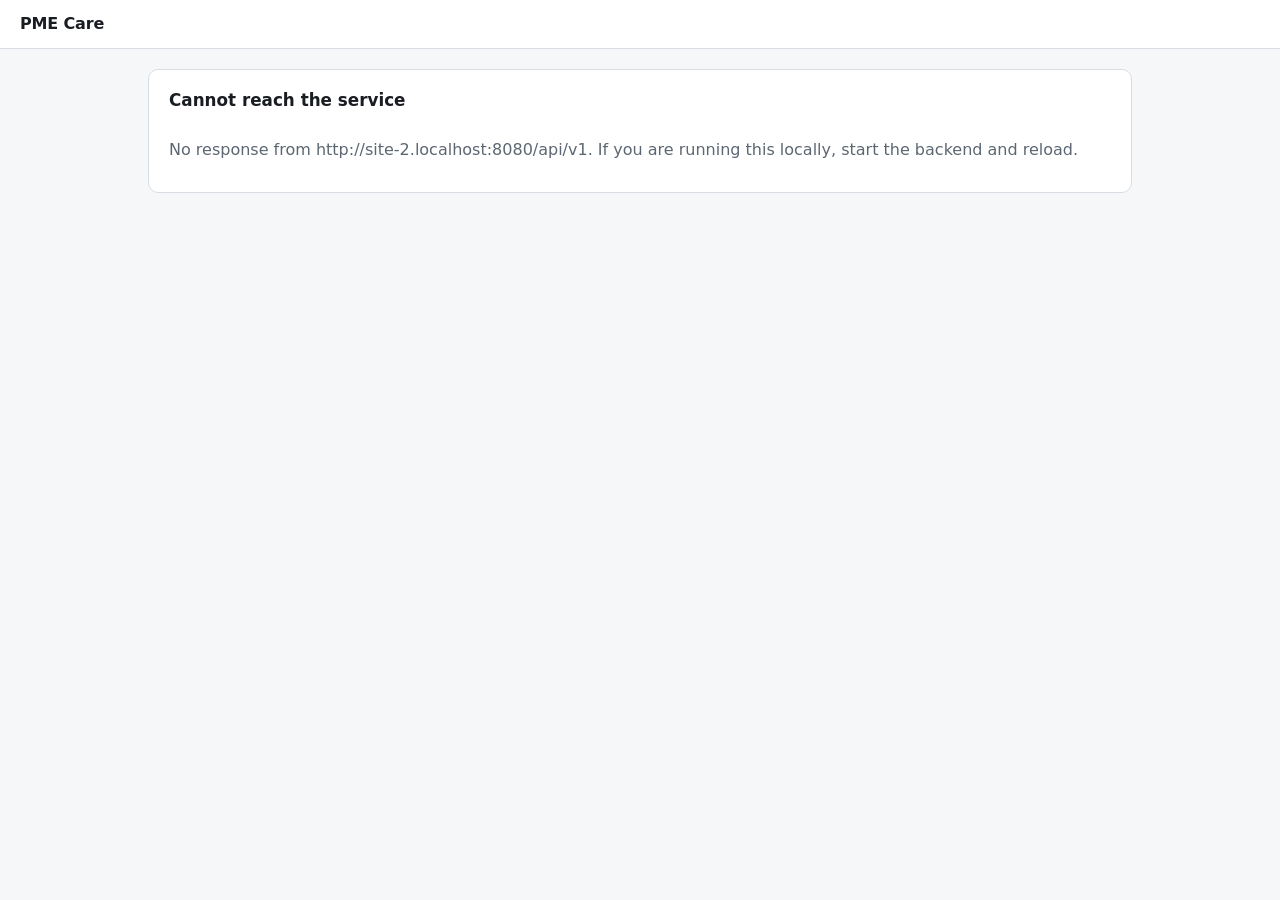
==== frontend/index.html @ 14f028fa "Give each role its own interface, served by the backend itself frontend/ replaces the endpoint-by-en" ====
<!DOCTYPE html>
<!--
  PME Care — the application.

  No build step: native ES modules, so this is real code organisation with no
  toolchain. Serve the folder with any static server, or let the backend serve it
  (see README) to avoid CORS entirely.

  The API base URL is derived from this page's hostname, port 8080. Override it by
  setting window.PME_API_BASE before app.js loads — that is the one hook a
  different deployment needs.

  frontend-mvp/ is the older endpoint-by-endpoint console. It is kept because it
  is still the quickest way to poke a single endpoint by hand; this is what users
  get.
-->
<html lang="en">
<head>
<meta charset="utf-8" />
<meta name="viewport" content="width=device-width, initial-scale=1" />
<meta name="color-scheme" content="light dark" />
<title>PME Care</title>
<link rel="stylesheet" href="styles.css" />
</head>
<body>
  <header id="header"><div class="brand">PME Care</div></header>
  <main id="app">
    <p class="empty">Loading…</p>
  </main>
  <script type="module" src="js/app.js"></script>
</body>
</html>
---- frontend/styles.css ----
/*
 * One stylesheet. Light and dark both defined, because a plant terminal and a
 * phone on a night shift are different rooms.
 *
 * Sizes are deliberately generous: this gets used on shared terminals, sometimes
 * by people wearing gloves, sometimes by someone reading their own fitness
 * status on a phone. Nothing here is below 0.85rem.
 */

:root {
  --bg: #f6f7f9;
  --surface: #ffffff;
  --line: #d9dde3;
  --ink: #191d22;
  --muted: #5c6773;
  --accent: #0b6b5f;
  --accent-ink: #ffffff;
  --ok: #12683a;
  --ok-bg: #e7f5ec;
  --warn: #8a5a00;
  --warn-bg: #fdf3e0;
  --bad: #a02418;
  --bad-bg: #fcebe9;
  --radius: 10px;
}

@media (prefers-color-scheme: dark) {
  :root {
    --bg: #14171a;
    --surface: #1c2024;
    --line: #333a41;
    --ink: #e8eaed;
    --muted: #9aa5b1;
    --accent: #3fb9a5;
    --accent-ink: #06231f;
    --ok: #6ddc9b;
    --ok-bg: #133024;
    --warn: #e8b465;
    --warn-bg: #33280f;
    --bad: #f08b7f;
    --bad-bg: #3a1a16;
  }
}

* { box-sizing: border-box; }

body {
  margin: 0;
  background: var(--bg);
  color: var(--ink);
  font: 16px/1.5 system-ui, -apple-system, "Segoe UI", sans-serif;
}

/* --- header ------------------------------------------------------------- */

#header {
  display: flex;
  align-items: center;
  gap: 1.25rem;
  flex-wrap: wrap;
  padding: 0.75rem 1.25rem;
  background: var(--surface);
  border-bottom: 1px solid var(--line);
  position: sticky;
  top: 0;
  z-index: 10;
}

.brand { font-weight: 700; letter-spacing: -0.01em; }

#header nav { display: flex; gap: 0.25rem; flex-wrap: wrap; flex: 1; }

.navlink {
  padding: 0.4rem 0.7rem;
  border-radius: 999px;
  color: var(--muted);
  text-decoration: none;
  font-size: 0.9rem;
  white-space: nowrap;
}
.navlink:hover { background: var(--bg); color: var(--ink); }
.navlink.active { background: var(--accent); color: var(--accent-ink); }

.whoami { display: flex; align-items: center; gap: 0.6rem; font-size: 0.85rem; }
.whoami-name { font-weight: 600; }
.whoami-role { color: var(--muted); }

/* --- layout ------------------------------------------------------------- */

main { max-width: 64rem; margin: 0 auto; padding: 1.25rem; }

.card {
  background: var(--surface);
  border: 1px solid var(--line);
  border-radius: var(--radius);
  padding: 1.1rem 1.25rem;
  margin-bottom: 1.1rem;
}
.card h2 { font-size: 1.05rem; margin: 0 0 0.85rem; }

.login { max-width: 26rem; margin: 3rem auto 0; }

.two-column { display: grid; gap: 1.1rem; grid-template-columns: 1fr; }
@media (min-width: 60rem) { .two-column { grid-template-columns: 1.05fr 1fr; } }

.row { display: flex; gap: 0.85rem; flex-wrap: wrap; }
.row > * { flex: 1 1 11rem; }

.actions { display: flex; gap: 0.5rem; flex-wrap: wrap; margin-top: 0.5rem; }

/* --- the employee headline --------------------------------------------- */

.headline { text-align: center; padding: 1.75rem 1.25rem; }
.headline-eyebrow { color: var(--muted); font-size: 0.9rem; margin: 0 0 0.5rem; }
.headline-status {
  font-size: clamp(1.75rem, 6vw, 2.75rem);
  font-weight: 700;
  letter-spacing: -0.02em;
}
.headline-status.ok { color: var(--ok); }
.headline-status.warn { color: var(--warn); }
.headline-status.bad { color: var(--bad); }
.headline-detail { color: var(--muted); margin: 0.4rem 0 0; }
.headline-note {
  display: inline-block;
  margin: 0.9rem 0 0;
  padding: 0.4rem 0.8rem;
  border-radius: 999px;
  background: var(--warn-bg);
  color: var(--warn);
  font-size: 0.9rem;
}
.headline-remarks {
  margin: 1.1rem auto 0;
  max-width: 34rem;
  text-align: left;
  padding: 0.8rem 1rem;
  background: var(--bg);
  border-radius: var(--radius);
}
.headline-remarks p { margin: 0.25rem 0 0; }

/* --- stats -------------------------------------------------------------- */

.stats { display: grid; gap: 0.85rem; grid-template-columns: repeat(auto-fit, minmax(11rem, 1fr)); margin-bottom: 1.1rem; }
.stat {
  background: var(--surface);
  border: 1px solid var(--line);
  border-left: 4px solid var(--muted);
  border-radius: var(--radius);
  padding: 0.9rem 1.1rem;
}
.stat-value { font-size: 1.9rem; font-weight: 700; line-height: 1.1; }
.stat-label { color: var(--muted); font-size: 0.85rem; margin-top: 0.15rem; }
.stat.ok { border-left-color: var(--ok); }
.stat.ok .stat-value { color: var(--ok); }
.stat.warn { border-left-color: var(--warn); }
.stat.warn .stat-value { color: var(--warn); }
.stat.bad { border-left-color: var(--bad); }
.stat.bad .stat-value { color: var(--bad); }

/* --- forms -------------------------------------------------------------- */

.field { display: block; margin-bottom: 0.85rem; }
.field-label, dt { display: block; font-size: 0.82rem; color: var(--muted); margin-bottom: 0.25rem; }
.field.required > .field-label::after { content: " (required)"; color: var(--warn); }
.field-hint { color: var(--muted); font-size: 0.82rem; margin: 0.3rem 0 0; }
.field-error { display: block; color: var(--bad); font-size: 0.82rem; margin-top: 0.25rem; }
.warn-text { color: var(--warn); }

input, select, textarea {
  width: 100%;
  padding: 0.55rem 0.65rem;
  border: 1px solid var(--line);
  border-radius: 8px;
  background: var(--surface);
  color: var(--ink);
  font: inherit;
}
input:focus, select:focus, textarea:focus {
  outline: 2px solid var(--accent);
  outline-offset: 1px;
  border-color: var(--accent);
}
input.invalid, select.invalid, textarea.invalid { border-color: var(--bad); background: var(--bad-bg); }
textarea { resize: vertical; }

button {
  padding: 0.55rem 1rem;
  border: 1px solid var(--line);
  border-radius: 8px;
  background: var(--surface);
  color: var(--ink);
  font: inherit;
  font-weight: 500;
  cursor: pointer;
}
button:hover:not(:disabled) { border-color: var(--accent); }
button:disabled { opacity: 0.55; cursor: default; }
button.primary { background: var(--accent); border-color: var(--accent); color: var(--accent-ink); }
button.small { padding: 0.3rem 0.6rem; font-size: 0.85rem; }
button.ghost { background: transparent; }

dl.details { display: grid; grid-template-columns: auto 1fr; gap: 0.4rem 1.25rem; margin: 0; }
dl.details dd { margin: 0; }

/* --- tables ------------------------------------------------------------- */

.table-scroll { overflow-x: auto; }
table { width: 100%; border-collapse: collapse; font-size: 0.92rem; }
th, td { text-align: left; padding: 0.55rem 0.6rem; border-bottom: 1px solid var(--line); }
th { color: var(--muted); font-size: 0.75rem; text-transform: uppercase; letter-spacing: 0.04em; font-weight: 600; }
tbody tr:hover { background: var(--bg); }
td:last-child, th:last-child { text-align: right; white-space: nowrap; }

.empty { color: var(--muted); padding: 0.75rem 0; margin: 0; }

.badge {
  display: inline-block;
  padding: 0.15rem 0.55rem;
  border-radius: 999px;
  border: 1px solid var(--line);
  font-size: 0.8rem;
  white-space: nowrap;
}
.badge.ok { background: var(--ok-bg); color: var(--ok); border-color: transparent; }
.badge.warn { background: var(--warn-bg); color: var(--warn); border-color: transparent; }
.badge.bad { background: var(--bad-bg); color: var(--bad); border-color: transparent; }

.pager { display: flex; align-items: center; gap: 0.5rem; margin-top: 0.85rem; }
.pager-info { color: var(--muted); font-size: 0.85rem; flex: 1; }

/* --- toasts ------------------------------------------------------------- */

#toasts {
  position: fixed;
  right: 1rem;
  bottom: 1rem;
  display: flex;
  flex-direction: column;
  gap: 0.5rem;
  z-index: 100;
  max-width: min(28rem, calc(100vw - 2rem));
}
.toast {
  padding: 0.7rem 0.95rem;
  border-radius: 8px;
  background: var(--surface);
  border: 1px solid var(--line);
  border-left: 4px solid var(--muted);
  box-shadow: 0 6px 20px rgb(0 0 0 / 0.16);
  font-size: 0.9rem;
}
.toast.ok { border-left-color: var(--ok); }
.toast.error { border-left-color: var(--bad); }

@media (prefers-reduced-motion: no-preference) {
  .toast { animation: rise 0.16s ease-out; }
  @keyframes rise { from { transform: translateY(0.5rem); opacity: 0; } }
}
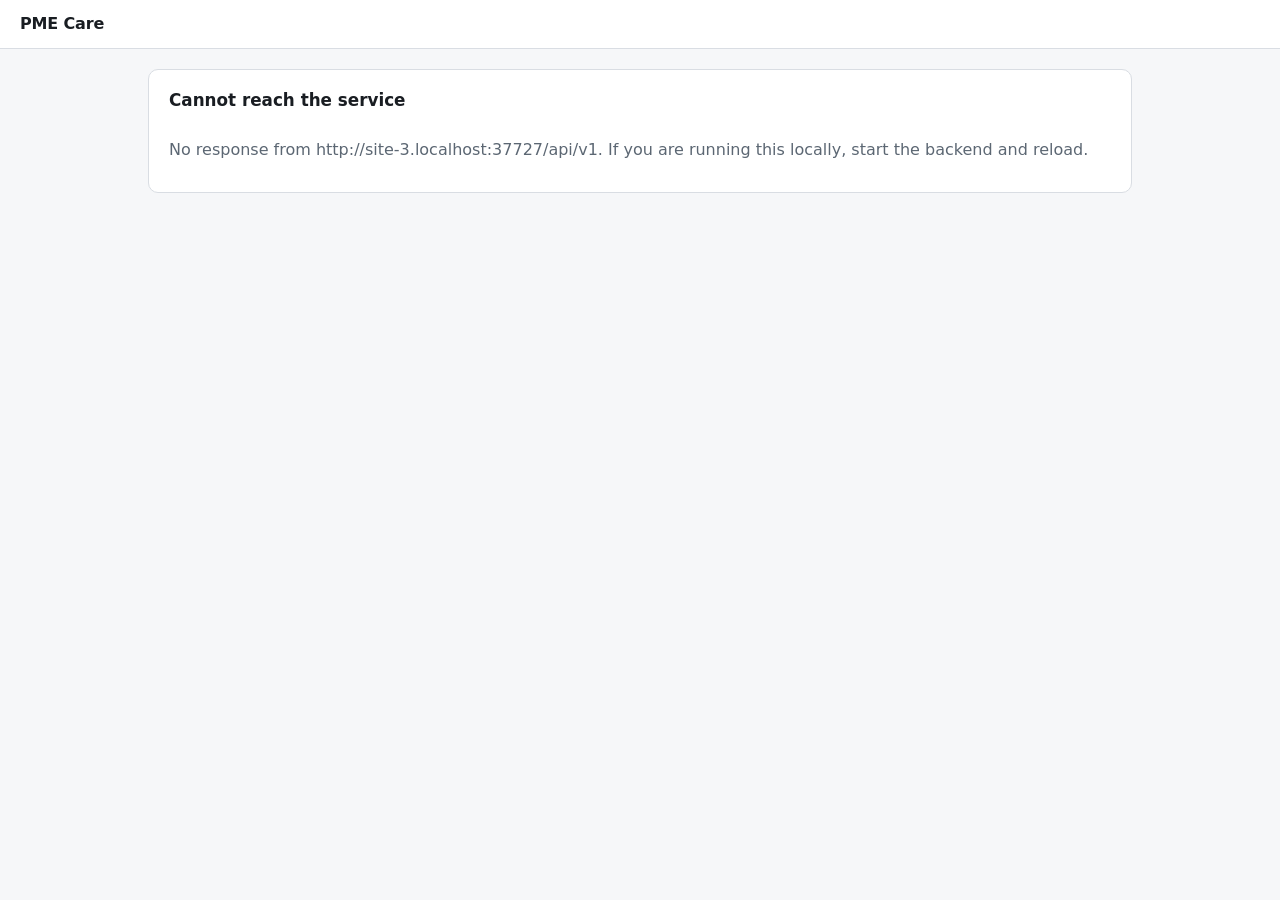
==== commit 4ecaf5a4: "Harden and fix what a public demo deployment needs Groundwork for hosting a free, publicly reachable" ====
--- a/frontend/index.html
+++ b/frontend/index.html
@@ -6,9 +6,9 @@
   toolchain. Serve the folder with any static server, or let the backend serve it
   (see README) to avoid CORS entirely.
 
-  The API base URL is derived from this page's hostname, port 8080. Override it by
-  setting window.PME_API_BASE before app.js loads — that is the one hook a
-  different deployment needs.
+  The API base URL defaults to this page's own origin. Override it by setting
+  window.PME_API_BASE before app.js loads — that is the one hook a split-host
+  deployment needs.
 
   frontend-mvp/ is the older endpoint-by-endpoint console. It is kept because it
   is still the quickest way to poke a single endpoint by hand; this is what users
@@ -23,6 +23,7 @@
 <link rel="stylesheet" href="styles.css" />
 </head>
 <body>
+  <div id="demo-banner"></div>
   <header id="header"><div class="brand">PME Care</div></header>
   <main id="app">
     <p class="empty">Loading…</p>
--- a/frontend/styles.css
+++ b/frontend/styles.css
@@ -82,6 +82,24 @@
 .navlink.active { background: var(--accent); color: var(--accent-ink); }
 
 .whoami { display: flex; align-items: center; gap: 0.6rem; font-size: 0.85rem; }
+
+/* Shown on every screen of a public demo instance (server-reported via
+   /health's "demo" field — never a flag the browser can be talked out of).
+   Sits above the sticky header, in normal flow: it scrolls away rather than
+   competing with the header for the same stuck-to-top position, which is fine
+   — the point is that it's unmissable on load and present on every route, not
+   that it survives scrolling. */
+#demo-banner {
+  display: none;
+  padding: 0.5rem 1.25rem;
+  background: var(--warn-bg);
+  color: var(--warn);
+  font-size: 0.85rem;
+  text-align: center;
+  border-bottom: 1px solid var(--line);
+}
+#demo-banner.visible { display: block; }
+#demo-banner strong { font-weight: 700; }
 .whoami-name { font-weight: 600; }
 .whoami-role { color: var(--muted); }
 
@@ -97,6 +115,12 @@
   margin-bottom: 1.1rem;
 }
 .card h2 { font-size: 1.05rem; margin: 0 0 0.85rem; }
+
+/* The login screen's demo warning — deliberately louder than the persistent
+   header banner, since this is the one chance to stop someone from treating a
+   public sandbox as real before they click anything. */
+.demo-notice { border-color: var(--warn); background: var(--warn-bg); }
+.demo-notice p { margin: 0; color: var(--warn); }
 
 .login { max-width: 26rem; margin: 3rem auto 0; }
 
@@ -165,6 +189,9 @@
 .field-label, dt { display: block; font-size: 0.82rem; color: var(--muted); margin-bottom: 0.25rem; }
 .field.required > .field-label::after { content: " (required)"; color: var(--warn); }
 .field-hint { color: var(--muted); font-size: 0.82rem; margin: 0.3rem 0 0; }
+/* A hint introducing a card, rather than trailing a field, needs room beneath it
+ * or it collides with the first field's label. */
+.card > p.field-hint { margin-bottom: 1rem; }
 .field-error { display: block; color: var(--bad); font-size: 0.82rem; margin-top: 0.25rem; }
 .warn-text { color: var(--warn); }
 
